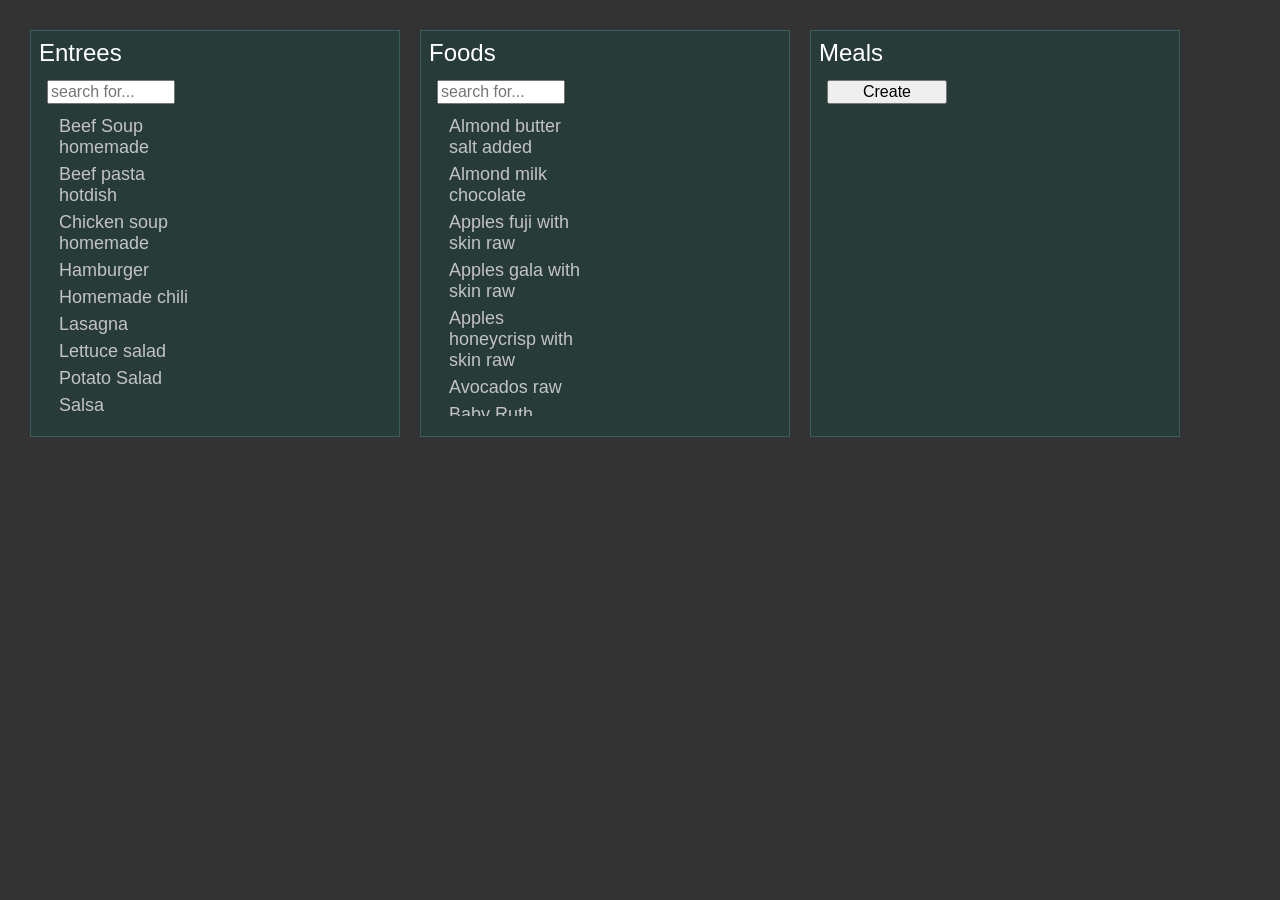
==== bapp/app.html @ eb255f9f "first pass" ====
<!DOCTYPE html PUBLIC "-//W3C//DTD XHTML 1">
<html xmins="http://www.w3.org/1999/xhtml">
<head>
    <title> Nutrition Program</title>
    <link rel="stylesheet" href="main.css">
    <script src="Utility.js"></script>
    <script src="Objects.js"></script>
    <script src="data.js"></script>
    <script src="Search.js"></script>
    <script src="MealMaker.js"></script>
    <script>
        
        function init(){
            const parentDiv = document.getElementById("app");
            const entreeSearch = new Search(parentDiv, entrees, "Entrees");
            const ingredientSearch = new Search(parentDiv, foods, "Foods");
            const mealMaker = new MealMaker(parentDiv, meals, "Meals");
        }
     
        window.addEventListener("load", ()=>{init();})
    </script>
</head>

<body>
    <div id="app"></div>
</body>
</html>
---- bapp/main.css ----
body {
    background: #333;
    font-size: 24px;
    font-family: arial;
    margin: 20px;
    color: white;
}
.widget {
    margin: 10px;
    display: inline-block;
    vertical-align: top;
    background: #273b39;
    padding: 8px;
    border: 1px solid rgb(56, 95, 93);
}
.pane {
    display: inline-block;
    vertical-align: top;
}
.search{            
    width: 160px;
    padding: 8px;
}
.results{
    font-size: 16px;
    height: 300px;
}
.info{
    font-size: 16px;
}
input {
    font-size: 16px;
    width: 120px;
}
.btn {
    width: 100px;
    border: 2px solid white;
    background-color: #7c7c7c;
    border-radius: 10px;
    text-align: center;
    cursor: pointer;
    user-select: none;
}
.btn:hover {
    background-color: #565656;
}
.list {
    margin: 4px;
    padding: 4px;
    overflow-y: auto;
}
.nutrients {
    max-height: 200px;
}
.list-item {
    display: block;
    padding: 2px;
    margin: 2px;
    font-size: 18px;
    cursor: pointer;
    color: #c3c3c3;
}
.list-item:hover {
    margin-left: 6px;
    color: #3bd1b5;
}
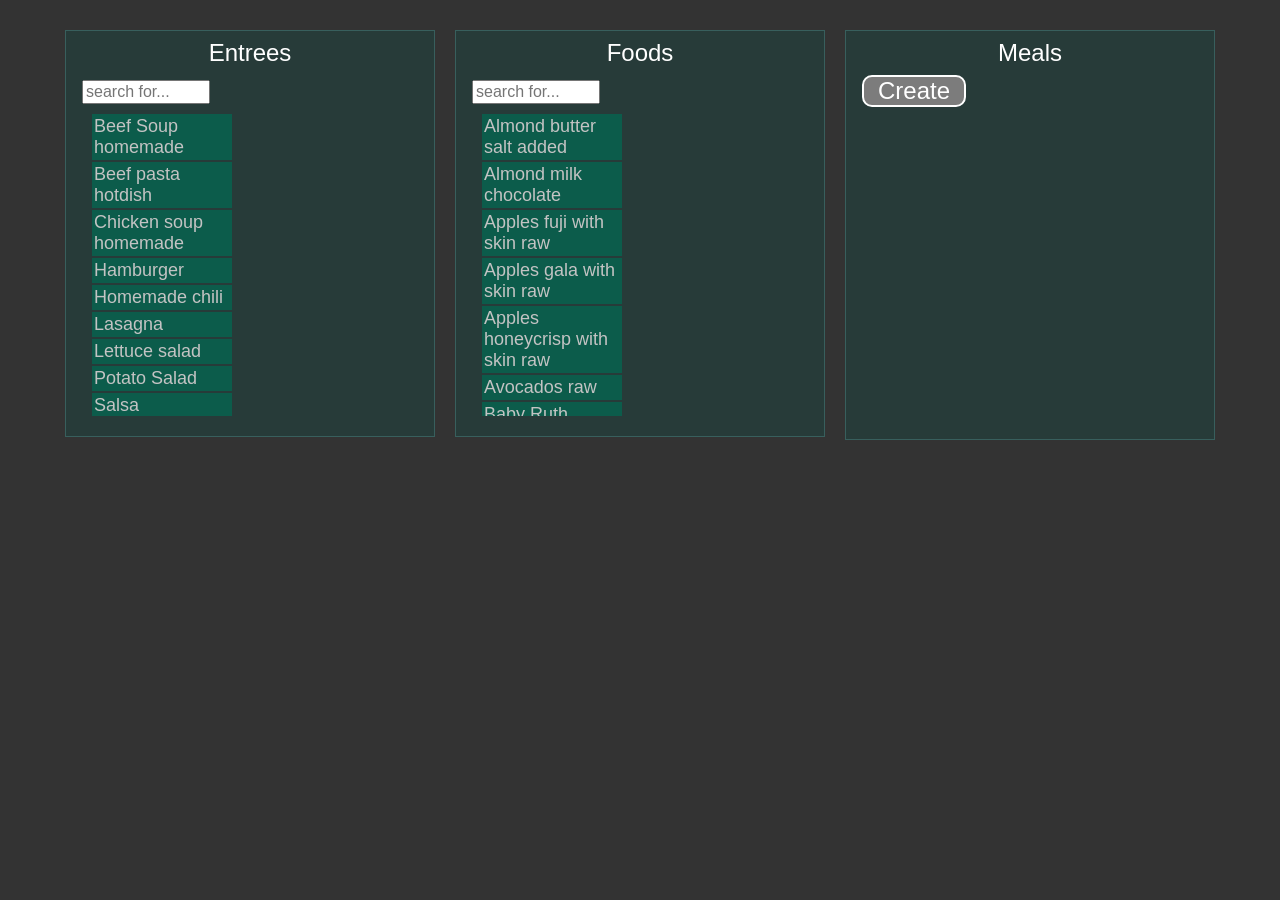
==== commit 90121068: "css formatting" ====
--- a/bapp/app.html
+++ b/bapp/app.html
@@ -22,6 +22,6 @@
 </head>
 
 <body>
-    <div id="app"></div>
+    <div id="app" class="app"></div>
 </body>
 </html>
--- a/bapp/main.css
+++ b/bapp/main.css
@@ -1,10 +1,11 @@
+
 
 body {
     background: #333;
-    font-size: 24px;
     font-family: arial;
     margin: 20px;
     color: white;
+    text-align: center;
 }
 .widget {
     margin: 10px;
@@ -14,15 +15,19 @@
     padding: 8px;
     border: 1px solid rgb(56, 95, 93);
 }
+.app {
+    font-size: 24px;
+}
 .pane {
     display: inline-block;
     vertical-align: top;
+    text-align: left;
 }
 .search{            
     width: 160px;
     padding: 8px;
 }
-.results{
+.results {
     font-size: 16px;
     height: 300px;
 }
@@ -60,8 +65,31 @@
     font-size: 18px;
     cursor: pointer;
     color: #c3c3c3;
+    background: #0c5c4b;
 }
 .list-item:hover {
     margin-left: 6px;
     color: #3bd1b5;
-}+}
+
+
+
+@media screen and ((orientation: portrait)
+    or (max-width: 1100px))
+{
+    .search {
+        width: 300px;
+        padding: 20px;
+    }
+    input {
+        font-size: 30px;
+        width: 220px;
+    }
+    .list-item {
+        font-size: 28px;
+        margin: 6px;
+    }
+    .info{
+        font-size: 26px;
+    }
+}
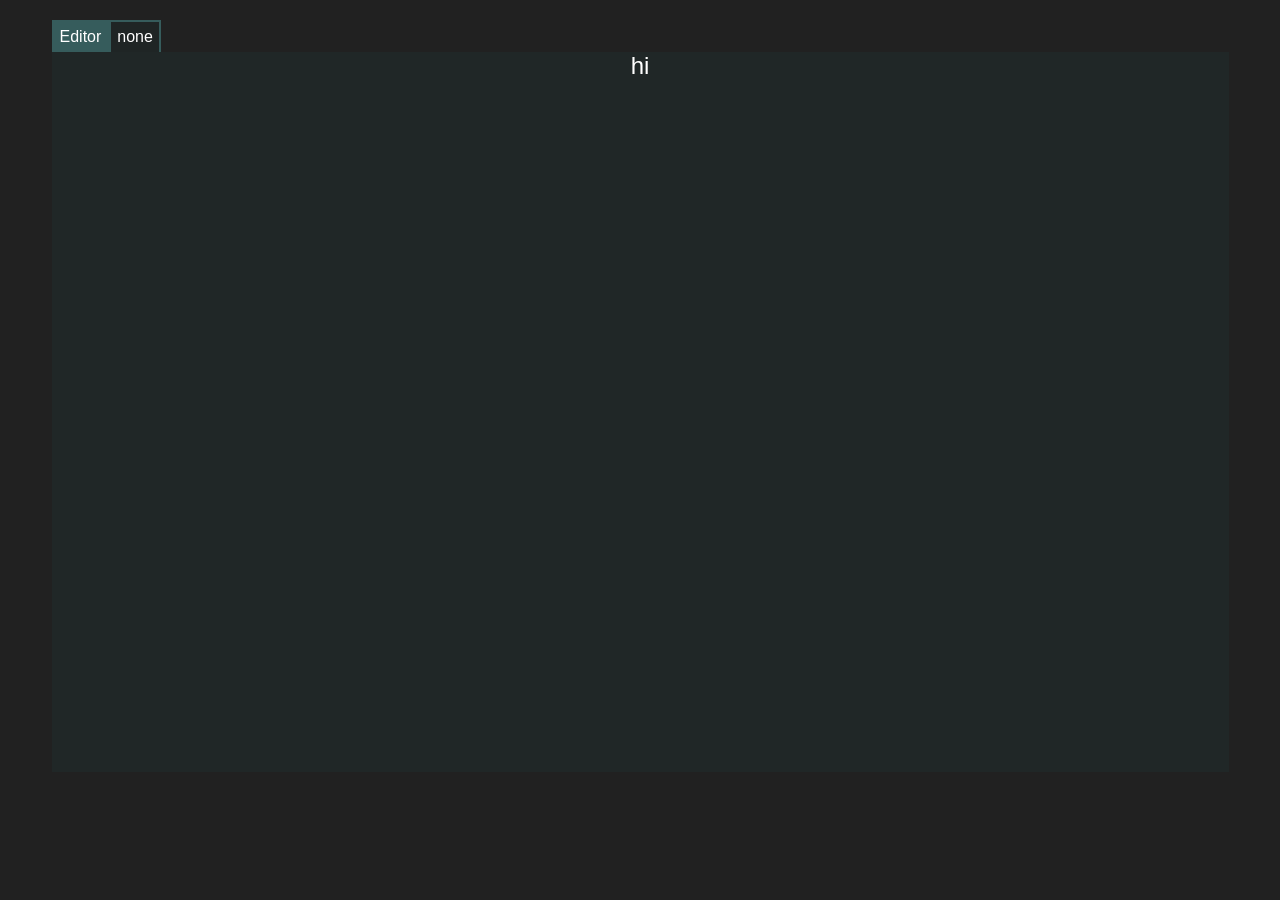
==== commit f87397c1: "created app and applets base classes" ====
--- a/bapp/app.html
+++ b/bapp/app.html
@@ -3,25 +3,25 @@
 <head>
     <title> Nutrition Program</title>
     <link rel="stylesheet" href="main.css">
-    <script src="Utility.js"></script>
-    <script src="Objects.js"></script>
-    <script src="data.js"></script>
-    <script src="Search.js"></script>
-    <script src="MealMaker.js"></script>
+    <script src="js/Utility.js"></script>
+    <script src="js/Objects.js"></script>
+    <script src="js/data.js"></script>
+    <script src="js/Search.js"></script>
+    <script src="js/MealMaker.js"></script>
+    <script src="js/Applet.js"></script>
+    <script src="js/App.js"></script>
     <script>
         
         function init(){
-            const parentDiv = document.getElementById("app");
-            const entreeSearch = new Search(parentDiv, entrees, "Entrees");
-            const ingredientSearch = new Search(parentDiv, foods, "Foods");
-            const mealMaker = new MealMaker(parentDiv, meals, "Meals");
+            const parentDiv = document.children[0].children[1];
+            const divMaker = new DivMaker();
+            const app = new App();
+            app.configure(divMaker, parentDiv);
         }
      
         window.addEventListener("load", ()=>{init();})
     </script>
 </head>
 
-<body>
-    <div id="app" class="app"></div>
-</body>
+<body></body>
 </html>
--- a/bapp/main.css
+++ b/bapp/main.css
@@ -1,11 +1,39 @@
 
 
 body {
-    background: #333;
+    background: #212121;
     font-family: arial;
     margin: 20px;
     color: white;
     text-align: center;
+}
+.tabs {
+    min-height: 30px;
+    margin: 0px auto;
+    border-width: 2px 2px 0px;
+    text-align: left;
+    user-select: none;
+}
+.tab {
+    display: inline-block;
+    border: 1px solid #365c5c;
+    border-width: 2px 2px 0px;
+    background-color:  #202727;
+    padding: 6px;
+    text-align: center;
+    cursor: pointer;
+}
+.app {
+    display: block;
+    font-size: 24px;
+    margin: 0px auto;
+    background-color:  #202727;
+}
+.active {
+    background: #365c5c;
+}
+.inactive {
+    background: #1f2525;
 }
 .widget {
     margin: 10px;
@@ -15,17 +43,14 @@
     padding: 8px;
     border: 1px solid rgb(56, 95, 93);
 }
-.app {
-    font-size: 24px;
-}
 .pane {
     display: inline-block;
     vertical-align: top;
     text-align: left;
 }
 .search{            
-    width: 160px;
-    padding: 8px;
+    width: 200px;
+    padding: 2px;
 }
 .results {
     font-size: 16px;
@@ -39,6 +64,7 @@
     width: 120px;
 }
 .btn {
+    display: inline-block;
     width: 100px;
     border: 2px solid white;
     background-color: #7c7c7c;
@@ -46,6 +72,13 @@
     text-align: center;
     cursor: pointer;
     user-select: none;
+}
+.toolbar {
+    text-align: left;
+    padding: 10px;
+}
+.tool {
+    margin: 10px;
 }
 .btn:hover {
     background-color: #565656;
@@ -61,11 +94,11 @@
 .list-item {
     display: block;
     padding: 2px;
-    margin: 2px;
+    margin: 4px;
     font-size: 18px;
     cursor: pointer;
     color: #c3c3c3;
-    background: #0c5c4b;
+    background: #304946;
 }
 .list-item:hover {
     margin-left: 6px;
@@ -78,8 +111,8 @@
     or (max-width: 1100px))
 {
     .search {
-        width: 300px;
-        padding: 20px;
+        width: 400px;
+        padding: 10px;
     }
     input {
         font-size: 30px;
@@ -87,7 +120,8 @@
     }
     .list-item {
         font-size: 28px;
-        margin: 6px;
+        margin: 8px;
+        padding: 8px;
     }
     .info{
         font-size: 26px;
